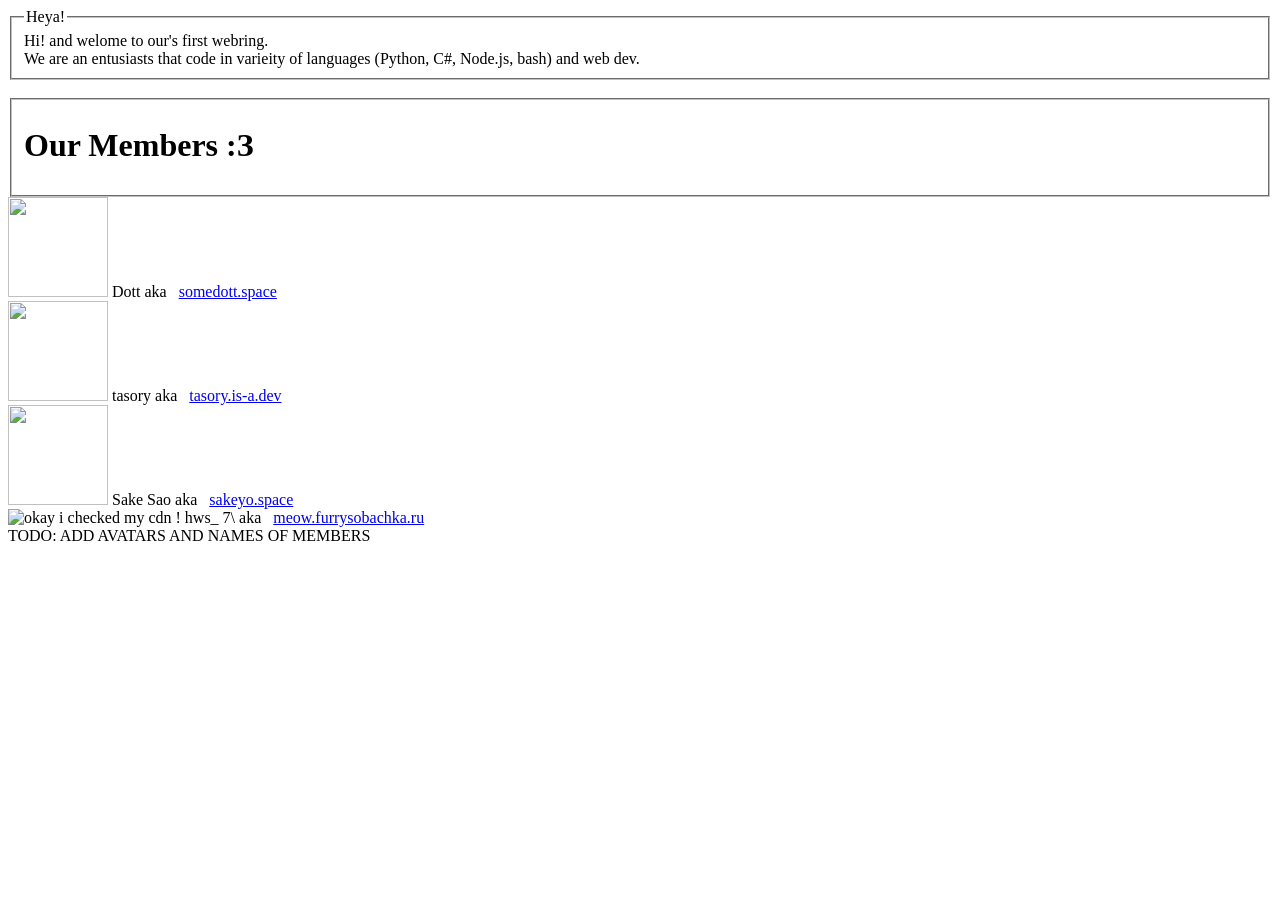
==== index.html @ 0d654272 "Update image source for tasory member" ====
<!DOCTYPE html>
<html lang="en">
<head>
    <meta charset="UTF-8">
    <meta name="viewport" content="width=device-width, initial-scale=1.0">
    <link rel="stylesheet" href="/css/style_main.css">
    <title>Shizonyashi's webring</title>
</head>
<body>
    <main>
    <fieldset class="greeting">
        <legend>Heya!</legend>
        Hi! and welome to our's first webring.
        <br>
        We are an entusiasts that code in varieity of languages (Python, C#, Node.js, bash) and web dev.
    </fieldset>
    <br>
    <fieldset class="greeting"><h1>Our Members :З</h1></fieldset>




    <div class="members">

        <div class="sep"></div>

        <div class="member">
            <img src="https://gravatar.com/avatar/cc9205eeaa3c7d7b4d3b59b4383eea3f3816d6c0f8108c3d51d17b8e39f7487e.jpeg?size=100"
            style="width: 100px; height: 100px;">
            <span class="present">
                Dott aka <a href="https://somedott.space/" style="margin-left: 8px;">somedott.space</a>
            </span>
        </div>
        
        <div class="sep"></div>
        
        <div class="member">
            <img src="https://tasory.is-a.dev/src/img/tasory.jpg" 
            style="width: 100px; height: 100px;">
            <span class="present">
                tasory aka <a href="https://tasory.is-a.dev/" style="margin-left: 8px;">tasory.is-a.dev</a>
            </span>
        </div>
    

    <div class="sep"></div>

    <div class="member">
            <img src="https://sakeyo.space/images/avatar.png" 
            style="width: 100px; height: 100px;">
            <span class="present">
                Sake Sao aka <a href="https://sakeyo.space/" style="margin-left: 8px;">sakeyo.space</a>
            </span>
        </div>

    <div class="sep"></div>

        <div class="member">
            <img src="https://cdn.grfruit.ru/img/avatar2.png" alt="okay i checked my cdn" 
            style="width: 100px; height: 100px;">
            <span class="present">
                ! hws_ 7\ aka <a href="https://meow.furrysobachka.ru/" style="margin-left: 8px;">meow.furrysobachka.ru</a>
            </span>
        </div>
    <div class="sep"></div>
    TODO: ADD AVATARS AND NAMES OF MEMBERS
    
    </div>
    
    </main>
</body>
</html>
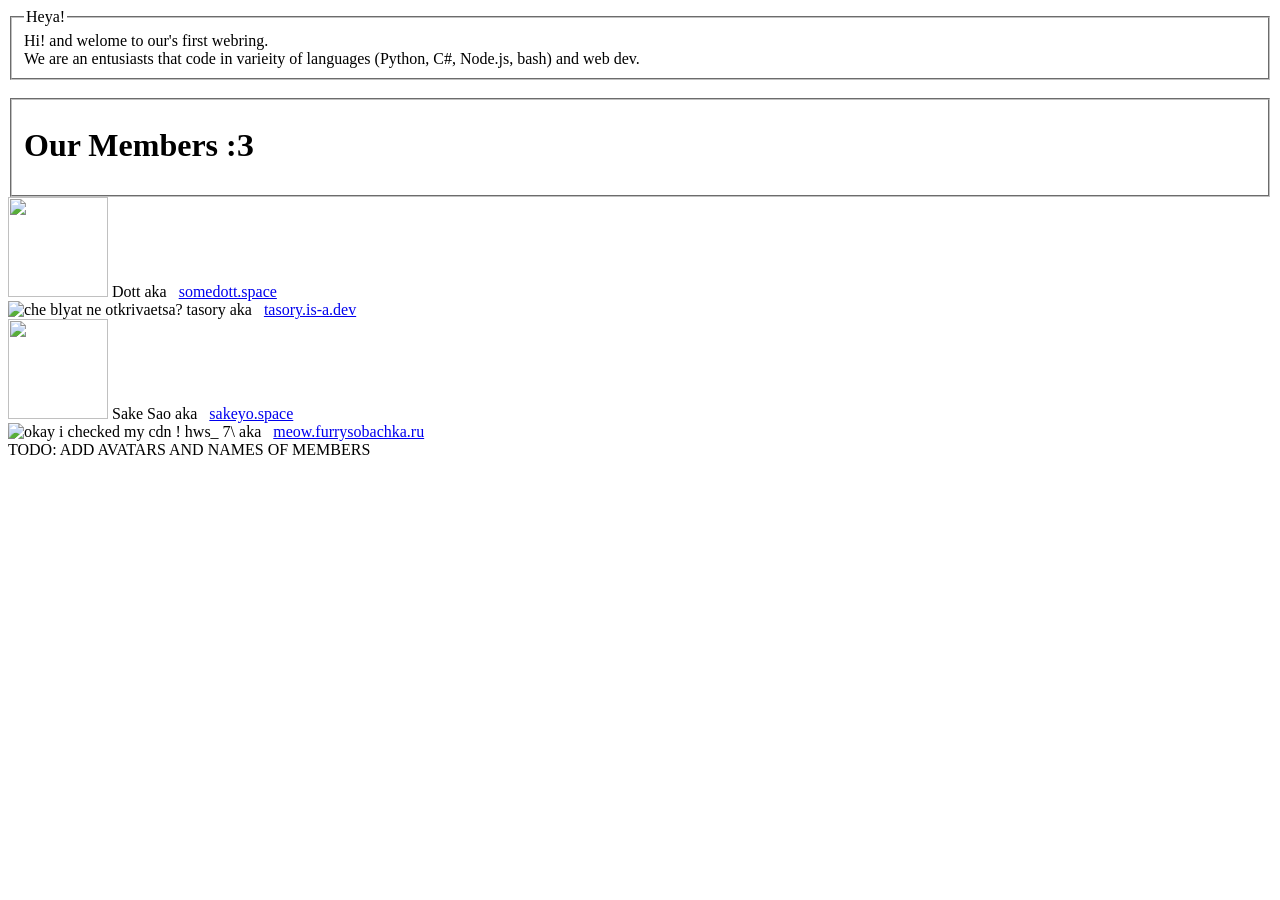
==== commit 9e2e5291: "Add alt attribute to member image in index.html" ====
--- a/index.html
+++ b/index.html
@@ -35,8 +35,8 @@
         <div class="sep"></div>
         
         <div class="member">
-            <img src="https://tasory.is-a.dev/src/img/tasory.jpg" 
-            style="width: 100px; height: 100px;">
+            <img src="https://tasory.is-a.dev/src/img/tasory.jpg"
+            style="width: 100px; height: 100px;" alt="che blyat ne otkrivaetsa?">
             <span class="present">
                 tasory aka <a href="https://tasory.is-a.dev/" style="margin-left: 8px;">tasory.is-a.dev</a>
             </span>
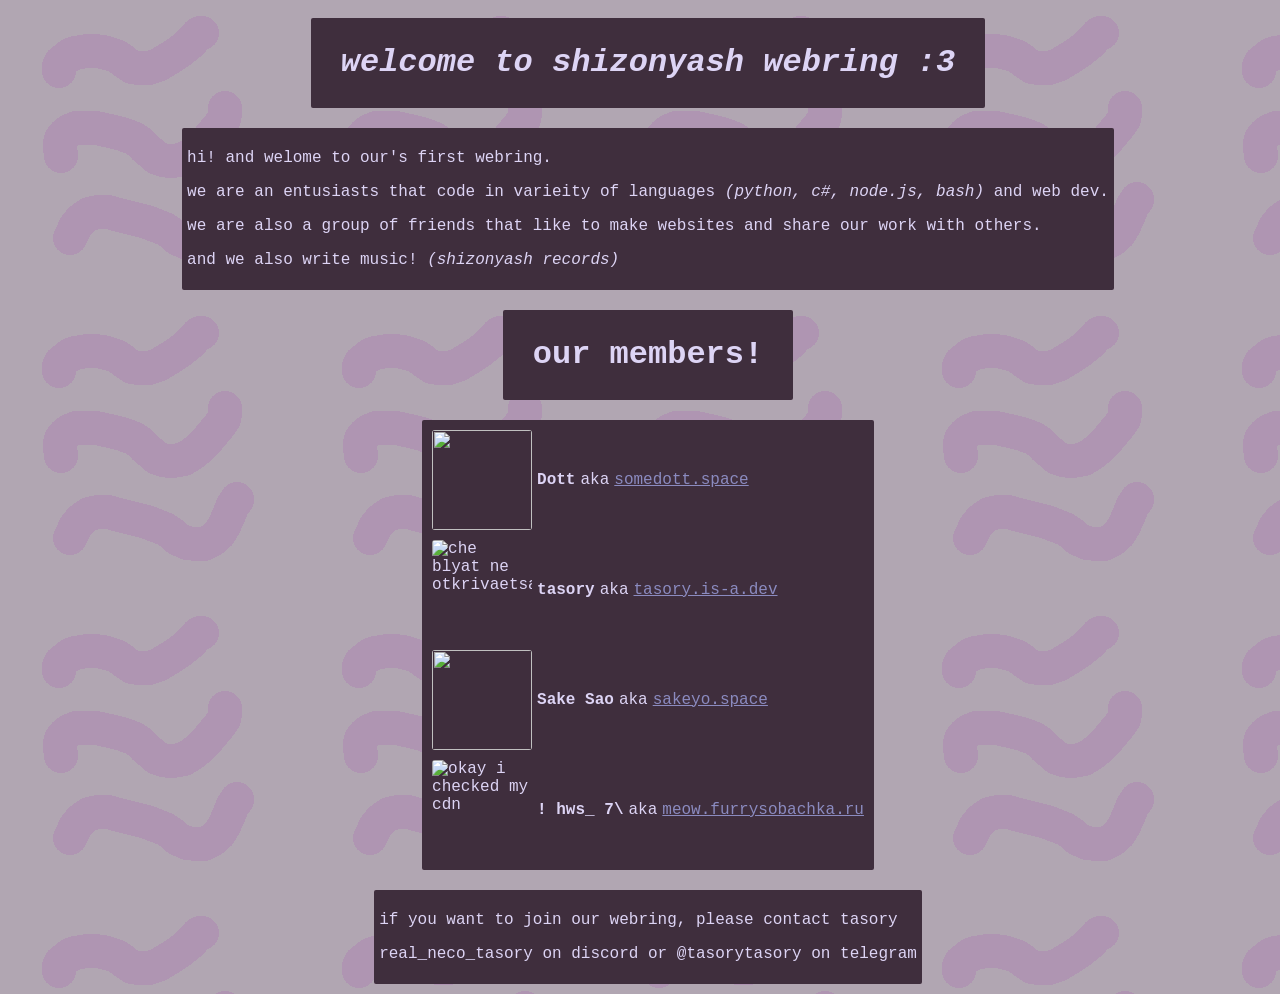
==== commit 2f779a0d: "update (complete rewrite)" ====
--- a/index.html
+++ b/index.html
@@ -1,72 +1,58 @@
 <!DOCTYPE html>
 <html lang="en">
-<head>
-    <meta charset="UTF-8">
-    <meta name="viewport" content="width=device-width, initial-scale=1.0">
-    <link rel="stylesheet" href="/css/style_main.css">
-    <title>Shizonyashi's webring</title>
-</head>
-<body>
-    <main>
-    <fieldset class="greeting">
-        <legend>Heya!</legend>
-        Hi! and welome to our's first webring.
-        <br>
-        We are an entusiasts that code in varieity of languages (Python, C#, Node.js, bash) and web dev.
-    </fieldset>
-    <br>
-    <fieldset class="greeting"><h1>Our Members :З</h1></fieldset>
+    
+    <head>
+        <meta charset="UTF-8">
+        <meta name="viewport" content="width=device-width, initial-scale=1.0">
+        <link rel="stylesheet" href="css/style_main.css">
+        <title>shizonyash webring :3</title>
+    </head>
+
+    <body>
+        <div class="main-container">
+            <div class="widget title">
+                <h1><i>welcome to shizonyash webring :3</i></h1>
+            </div>
+
+            <div class="widget">
+                <p>hi! and welome to our's first webring.</p>
+                <p>we are an entusiasts that code in varieity of languages <i>(python, c#, node.js, bash)</i> and web dev.</p>
+                <p>we are also a group of friends that like to make websites and share our work with others.</p>
+                <p>and we also write music! <i>(shizonyash records)</i></p>
+            </div>
+
+            <div class="widget title">
+                <h1> our members! </h1>
+            </div>
+
+            <div class="widget members">
+                <p> 
+                    <img class="member-avatar" src="https://gravatar.com/avatar/cc9205eeaa3c7d7b4d3b59b4383eea3f3816d6c0f8108c3d51d17b8e39f7487e.jpeg?size=100"
+                        style="width: 100px; height: 100px;">
+                    <b>Dott</b> aka <a class="widget-link" href="https://somedott.space/">somedott.space</a> 
+                </p>
+                <p> 
+                    <img class="member-avatar" src="https://tasory.is-a.dev/src/img/tasory.jpg"
+                        style="width: 100px; height: 100px;" alt="che blyat ne otkrivaetsa?">
+                    <b>tasory</b> aka <a class="widget-link" href="https://tasory.is-a.dev/">tasory.is-a.dev</a> 
+                </p>
+                <p> 
+                    <img class="member-avatar" src="https://sakeyo.space/images/avatar.png" 
+                        style="width: 100px; height: 100px;">
+                    <b>Sake Sao</b> aka <a class="widget-link" href="https://sakeyo.space/">sakeyo.space</a> 
+                </p>
+                <p> 
+                    <img class="member-avatar" src="https://cdn.grfruit.ru/img/avatar2.png" alt="okay i checked my cdn" 
+                        style="width: 100px; height: 100px;">
+                    <b>! hws_ 7\</b> aka <a class="widget-link" href="https://meow.furrysobachka.ru/">meow.furrysobachka.ru</a> 
+                </p>
+            </div>
+            <div class="widget">
+                <p>if you want to join our webring, please contact tasory</p>
+                <p>real_neco_tasory on discord or @tasorytasory on telegram</p>
+            </div>
+        </div>
+    </body>
 
 
-
-
-    <div class="members">
-
-        <div class="sep"></div>
-
-        <div class="member">
-            <img src="https://gravatar.com/avatar/cc9205eeaa3c7d7b4d3b59b4383eea3f3816d6c0f8108c3d51d17b8e39f7487e.jpeg?size=100"
-            style="width: 100px; height: 100px;">
-            <span class="present">
-                Dott aka <a href="https://somedott.space/" style="margin-left: 8px;">somedott.space</a>
-            </span>
-        </div>
-        
-        <div class="sep"></div>
-        
-        <div class="member">
-            <img src="https://tasory.is-a.dev/src/img/tasory.jpg"
-            style="width: 100px; height: 100px;" alt="che blyat ne otkrivaetsa?">
-            <span class="present">
-                tasory aka <a href="https://tasory.is-a.dev/" style="margin-left: 8px;">tasory.is-a.dev</a>
-            </span>
-        </div>
-    
-
-    <div class="sep"></div>
-
-    <div class="member">
-            <img src="https://sakeyo.space/images/avatar.png" 
-            style="width: 100px; height: 100px;">
-            <span class="present">
-                Sake Sao aka <a href="https://sakeyo.space/" style="margin-left: 8px;">sakeyo.space</a>
-            </span>
-        </div>
-
-    <div class="sep"></div>
-
-        <div class="member">
-            <img src="https://cdn.grfruit.ru/img/avatar2.png" alt="okay i checked my cdn" 
-            style="width: 100px; height: 100px;">
-            <span class="present">
-                ! hws_ 7\ aka <a href="https://meow.furrysobachka.ru/" style="margin-left: 8px;">meow.furrysobachka.ru</a>
-            </span>
-        </div>
-    <div class="sep"></div>
-    TODO: ADD AVATARS AND NAMES OF MEMBERS
-    
-    </div>
-    
-    </main>
-</body>
-</html>
+</html>
--- a/css/style_main.css
+++ b/css/style_main.css
@@ -0,0 +1,81 @@
+
+/* shizonyash css :3 */
+
+body {
+    width:                100%;
+    height:               300px;
+    background-image:     linear-gradient(rgba(0, 0, 0, 0.3), rgba(0, 0, 0, 0.3)), url('/img/bg-patt.png');
+    background-repeat:    repeat;
+    animation:            bgSlide 100s linear infinite;
+    color:              #DDD4F5;
+
+}
+
+@font-face {
+  font-family:      'pixelbasel'; 
+  src:              url(./fonts/Pixelbasel.ttf) format('opentype'); 
+  font-weight:      normal; 
+  font-style:       normal;  
+  font-display:     swap;  
+}
+
+@keyframes bgSlide {
+    from {
+        background-position: 0 0;
+    }
+    to {
+        background-position: 1000px 1000px;
+    }
+}
+
+.widget {
+    font-family:        "pixelbasel", monospace;
+    background-color: #3F2E3D;
+    padding:            5px;
+    border-radius:      2px;
+    margin:             10px;
+}
+
+.main-container {
+    display:            flex;
+    flex-direction:     column;
+    align-items:        center;
+    justify-content:    center;
+    min-height:         100vh;  
+}
+
+.widget-link {
+    color: #8B8BC0;
+}
+
+.members {
+    display: flex;
+    flex-direction: column;
+    align-items: left;
+    justify-content: left;
+}
+
+.members p {
+    margin:             5px;
+    padding:            0;
+    display:            flex;
+    align-items:        center;
+    justify-content:    left;
+    gap:                5px; 
+}
+
+.title {
+    padding-left: 30px;
+    padding-right: 30px;
+}
+
+.members > p > img {
+    height:         100px;
+    width:          100px;
+    border-radius:  3px;
+}
+
+.member-avatar {
+    width:      100px; 
+    height:     100px;
+}
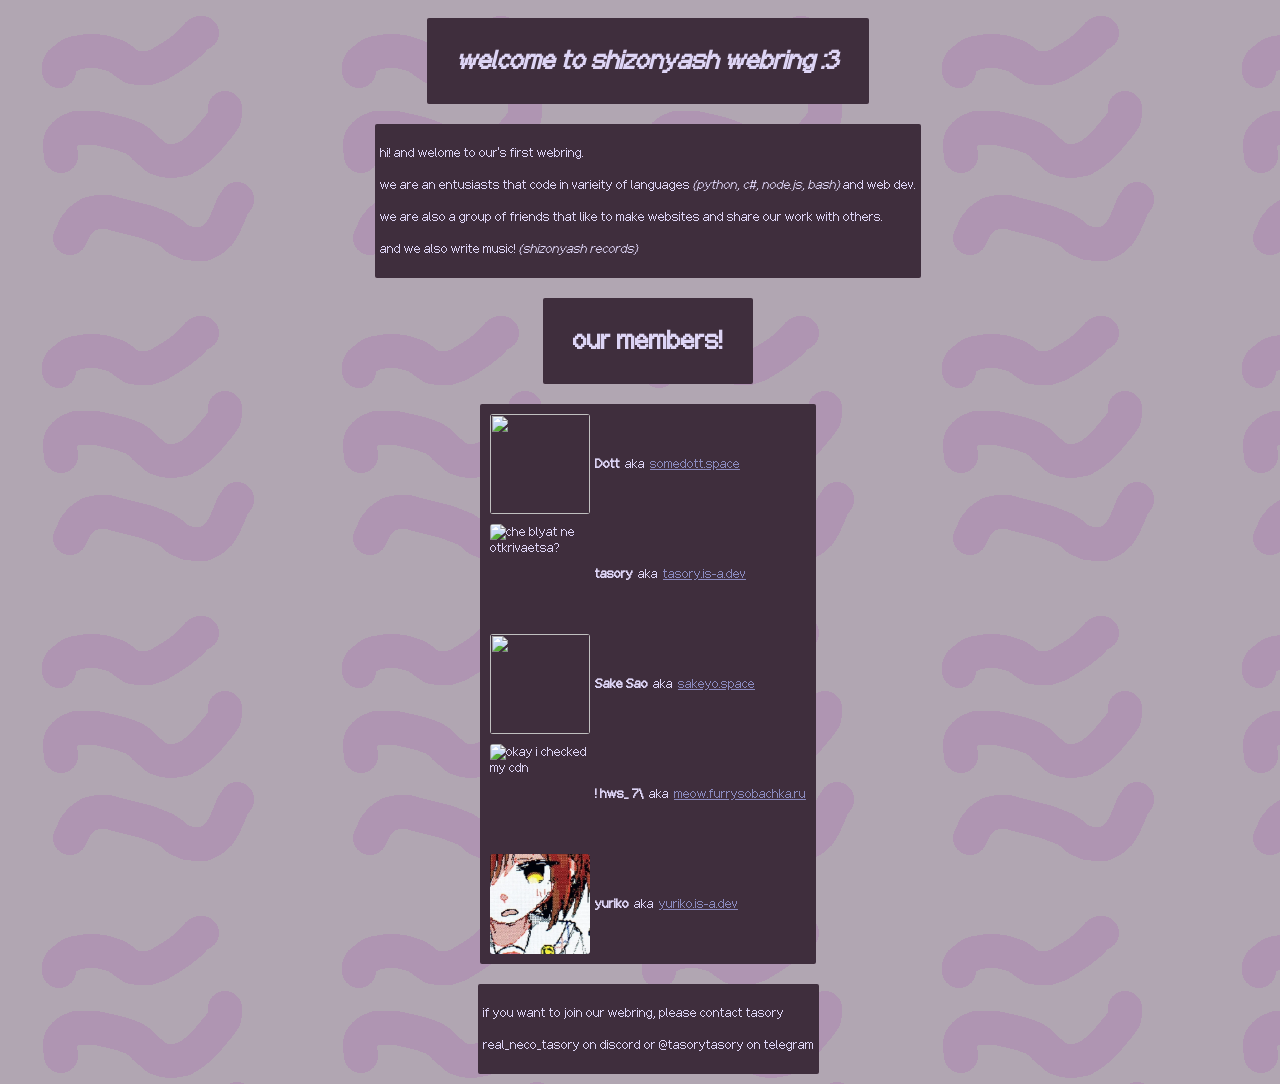
==== commit f54c594c: "added new member" ====
--- a/index.html
+++ b/index.html
@@ -5,6 +5,7 @@
         <meta charset="UTF-8">
         <meta name="viewport" content="width=device-width, initial-scale=1.0">
         <link rel="stylesheet" href="css/style_main.css">
+        <link type="image/png" sizes="200x200" rel="icon" href="/img/shiz.png">
         <title>shizonyash webring :3</title>
     </head>
 
@@ -46,6 +47,11 @@
                         style="width: 100px; height: 100px;">
                     <b>! hws_ 7\</b> aka <a class="widget-link" href="https://meow.furrysobachka.ru/">meow.furrysobachka.ru</a> 
                 </p>
+                <p> 
+                    <img class="member-avatar" src="/img/debil.png"
+                        style="width: 100px; height: 100px;">
+                    <b>yuriko</b> aka <a class="widget-link" href="https://yuriko.is-a.dev/">yuriko.is-a.dev</a> 
+                </p>
             </div>
             <div class="widget">
                 <p>if you want to join our webring, please contact tasory</p>
--- a/css/style_main.css
+++ b/css/style_main.css
@@ -13,7 +13,7 @@
 
 @font-face {
   font-family:      'pixelbasel'; 
-  src:              url(./fonts/Pixelbasel.ttf) format('opentype'); 
+  src:              url(https://shizonyash.github.io/fonts/Pixelbasel.ttf) format('opentype'); 
   font-weight:      normal; 
   font-style:       normal;  
   font-display:     swap;  
